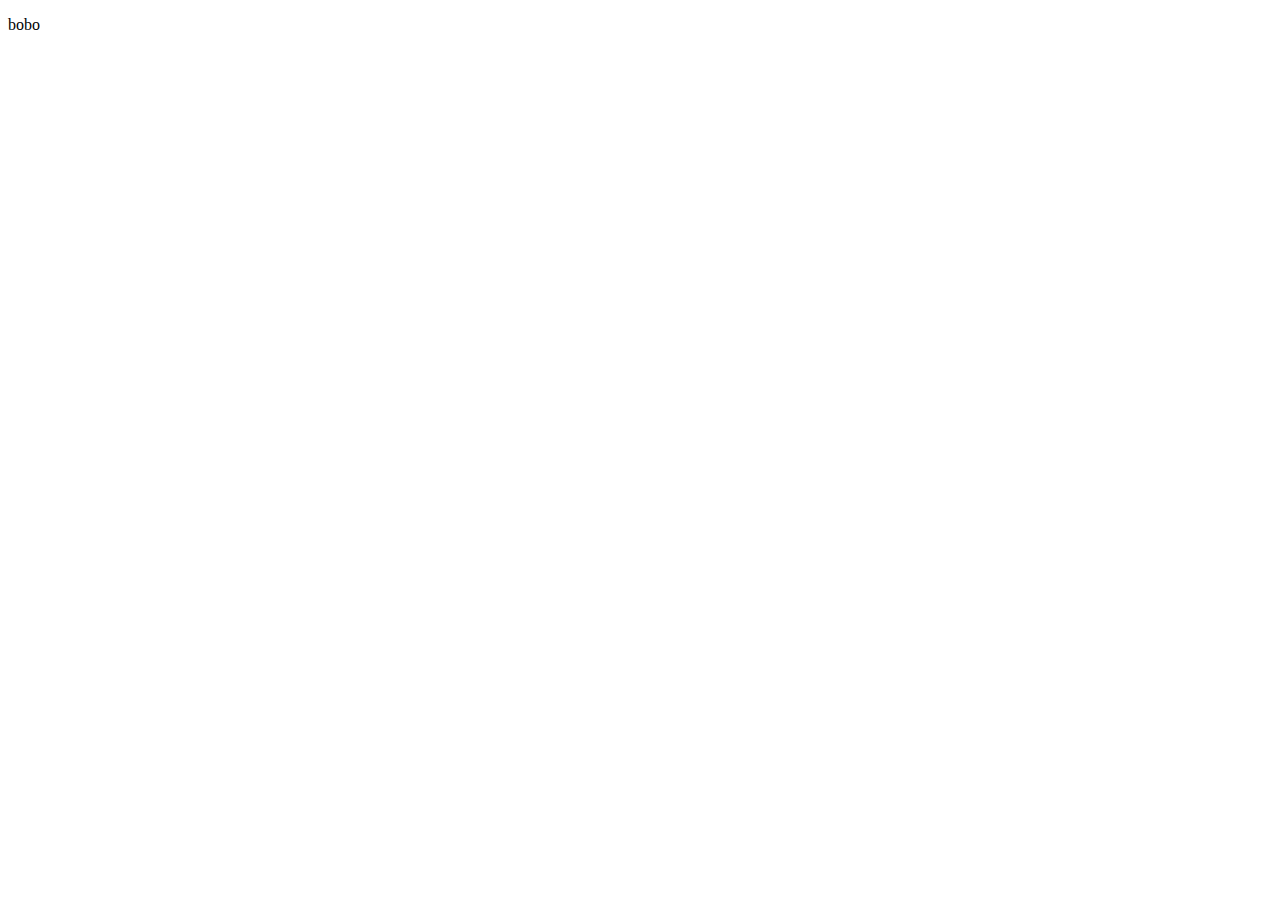
==== txt.html @ 5b3a5c0e "start CSS style" ====
<!DOCTYPE html>
<html lang="en">
<head>
    <meta charset="UTF-8">
    <meta name="viewport" content="width=device-width, initial-scale=1.0">
    <title>Document</title>
</head>
<body>
    <p>bobo</p>
</body>
</html>
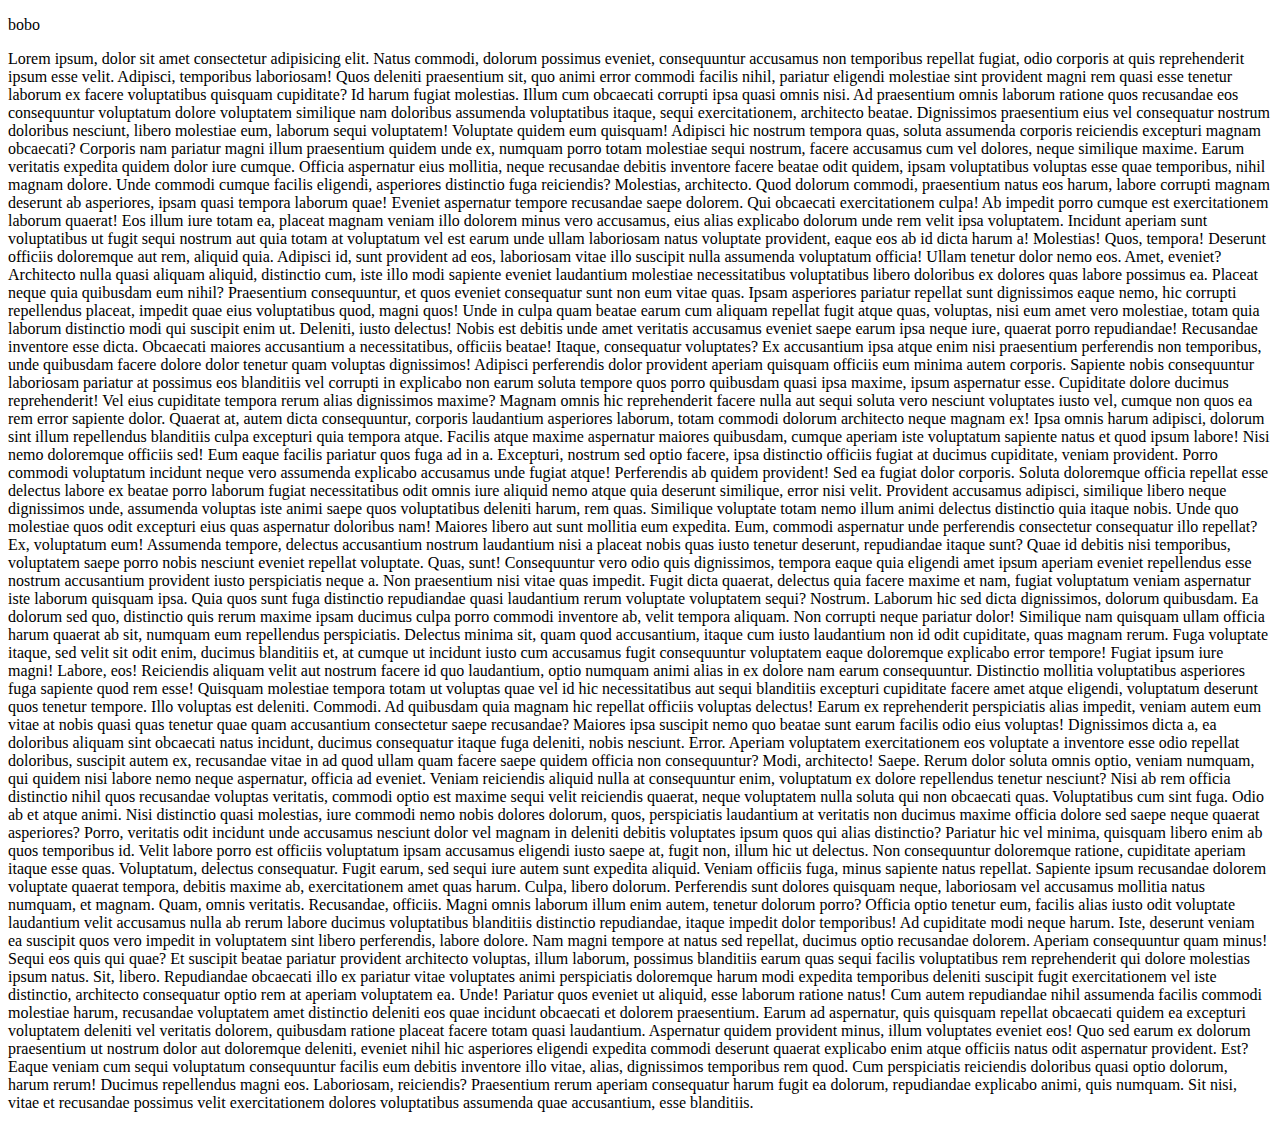
==== commit e72fe0e5: "added content" ====
--- a/txt.html
+++ b/txt.html
@@ -7,5 +7,55 @@
 </head>
 <body>
     <p>bobo</p>
+    <p>Lorem ipsum, dolor sit amet consectetur adipisicing elit. Natus commodi, dolorum possimus eveniet, consequuntur accusamus non temporibus repellat fugiat, odio corporis at quis reprehenderit ipsum esse velit. Adipisci, temporibus laboriosam!
+    Quos deleniti praesentium sit, quo animi error commodi facilis nihil, pariatur eligendi molestiae sint provident magni rem quasi esse tenetur laborum ex facere voluptatibus quisquam cupiditate? Id harum fugiat molestias.
+    Illum cum obcaecati corrupti ipsa quasi omnis nisi. Ad praesentium omnis laborum ratione quos recusandae eos consequuntur voluptatum dolore voluptatem similique nam doloribus assumenda voluptatibus itaque, sequi exercitationem, architecto beatae.
+    Dignissimos praesentium eius vel consequatur nostrum doloribus nesciunt, libero molestiae eum, laborum sequi voluptatem! Voluptate quidem eum quisquam! Adipisci hic nostrum tempora quas, soluta assumenda corporis reiciendis excepturi magnam obcaecati?
+    Corporis nam pariatur magni illum praesentium quidem unde ex, numquam porro totam molestiae sequi nostrum, facere accusamus cum vel dolores, neque similique maxime. Earum veritatis expedita quidem dolor iure cumque.
+    Officia aspernatur eius mollitia, neque recusandae debitis inventore facere beatae odit quidem, ipsam voluptatibus voluptas esse quae temporibus, nihil magnam dolore. Unde commodi cumque facilis eligendi, asperiores distinctio fuga reiciendis?
+    Molestias, architecto. Quod dolorum commodi, praesentium natus eos harum, labore corrupti magnam deserunt ab asperiores, ipsam quasi tempora laborum quae! Eveniet aspernatur tempore recusandae saepe dolorem. Qui obcaecati exercitationem culpa!
+    Ab impedit porro cumque est exercitationem laborum quaerat! Eos illum iure totam ea, placeat magnam veniam illo dolorem minus vero accusamus, eius alias explicabo dolorum unde rem velit ipsa voluptatem.
+    Incidunt aperiam sunt voluptatibus ut fugit sequi nostrum aut quia totam at voluptatum vel est earum unde ullam laboriosam natus voluptate provident, eaque eos ab id dicta harum a! Molestias!
+    Quos, tempora! Deserunt officiis doloremque aut rem, aliquid quia. Adipisci id, sunt provident ad eos, laboriosam vitae illo suscipit nulla assumenda voluptatum officia! Ullam tenetur dolor nemo eos. Amet, eveniet?
+    Architecto nulla quasi aliquam aliquid, distinctio cum, iste illo modi sapiente eveniet laudantium molestiae necessitatibus voluptatibus libero doloribus ex dolores quas labore possimus ea. Placeat neque quia quibusdam eum nihil?
+    Praesentium consequuntur, et quos eveniet consequatur sunt non eum vitae quas. Ipsam asperiores pariatur repellat sunt dignissimos eaque nemo, hic corrupti repellendus placeat, impedit quae eius voluptatibus quod, magni quos!
+    Unde in culpa quam beatae earum cum aliquam repellat fugit atque quas, voluptas, nisi eum amet vero molestiae, totam quia laborum distinctio modi qui suscipit enim ut. Deleniti, iusto delectus!
+    Nobis est debitis unde amet veritatis accusamus eveniet saepe earum ipsa neque iure, quaerat porro repudiandae! Recusandae inventore esse dicta. Obcaecati maiores accusantium a necessitatibus, officiis beatae! Itaque, consequatur voluptates?
+    Ex accusantium ipsa atque enim nisi praesentium perferendis non temporibus, unde quibusdam facere dolore dolor tenetur quam voluptas dignissimos! Adipisci perferendis dolor provident aperiam quisquam officiis eum minima autem corporis.
+    Sapiente nobis consequuntur laboriosam pariatur at possimus eos blanditiis vel corrupti in explicabo non earum soluta tempore quos porro quibusdam quasi ipsa maxime, ipsum aspernatur esse. Cupiditate dolore ducimus reprehenderit!
+    Vel eius cupiditate tempora rerum alias dignissimos maxime? Magnam omnis hic reprehenderit facere nulla aut sequi soluta vero nesciunt voluptates iusto vel, cumque non quos ea rem error sapiente dolor.
+    Quaerat at, autem dicta consequuntur, corporis laudantium asperiores laborum, totam commodi dolorum architecto neque magnam ex! Ipsa omnis harum adipisci, dolorum sint illum repellendus blanditiis culpa excepturi quia tempora atque.
+    Facilis atque maxime aspernatur maiores quibusdam, cumque aperiam iste voluptatum sapiente natus et quod ipsum labore! Nisi nemo doloremque officiis sed! Eum eaque facilis pariatur quos fuga ad in a.
+    Excepturi, nostrum sed optio facere, ipsa distinctio officiis fugiat at ducimus cupiditate, veniam provident. Porro commodi voluptatum incidunt neque vero assumenda explicabo accusamus unde fugiat atque! Perferendis ab quidem provident!
+    Sed ea fugiat dolor corporis. Soluta doloremque officia repellat esse delectus labore ex beatae porro laborum fugiat necessitatibus odit omnis iure aliquid nemo atque quia deserunt similique, error nisi velit.
+    Provident accusamus adipisci, similique libero neque dignissimos unde, assumenda voluptas iste animi saepe quos voluptatibus deleniti harum, rem quas. Similique voluptate totam nemo illum animi delectus distinctio quia itaque nobis.
+    Unde quo molestiae quos odit excepturi eius quas aspernatur doloribus nam! Maiores libero aut sunt mollitia eum expedita. Eum, commodi aspernatur unde perferendis consectetur consequatur illo repellat? Ex, voluptatum eum!
+    Assumenda tempore, delectus accusantium nostrum laudantium nisi a placeat nobis quas iusto tenetur deserunt, repudiandae itaque sunt? Quae id debitis nisi temporibus, voluptatem saepe porro nobis nesciunt eveniet repellat voluptate.
+    Quas, sunt! Consequuntur vero odio quis dignissimos, tempora eaque quia eligendi amet ipsum aperiam eveniet repellendus esse nostrum accusantium provident iusto perspiciatis neque a. Non praesentium nisi vitae quas impedit.
+    Fugit dicta quaerat, delectus quia facere maxime et nam, fugiat voluptatum veniam aspernatur iste laborum quisquam ipsa. Quia quos sunt fuga distinctio repudiandae quasi laudantium rerum voluptate voluptatem sequi? Nostrum.
+    Laborum hic sed dicta dignissimos, dolorum quibusdam. Ea dolorum sed quo, distinctio quis rerum maxime ipsam ducimus culpa porro commodi inventore ab, velit tempora aliquam. Non corrupti neque pariatur dolor!
+    Similique nam quisquam ullam officia harum quaerat ab sit, numquam eum repellendus perspiciatis. Delectus minima sit, quam quod accusantium, itaque cum iusto laudantium non id odit cupiditate, quas magnam rerum.
+    Fuga voluptate itaque, sed velit sit odit enim, ducimus blanditiis et, at cumque ut incidunt iusto cum accusamus fugit consequuntur voluptatem eaque doloremque explicabo error tempore! Fugiat ipsum iure magni!
+    Labore, eos! Reiciendis aliquam velit aut nostrum facere id quo laudantium, optio numquam animi alias in ex dolore nam earum consequuntur. Distinctio mollitia voluptatibus asperiores fuga sapiente quod rem esse!
+    Quisquam molestiae tempora totam ut voluptas quae vel id hic necessitatibus aut sequi blanditiis excepturi cupiditate facere amet atque eligendi, voluptatum deserunt quos tenetur tempore. Illo voluptas est deleniti. Commodi.
+    Ad quibusdam quia magnam hic repellat officiis voluptas delectus! Earum ex reprehenderit perspiciatis alias impedit, veniam autem eum vitae at nobis quasi quas tenetur quae quam accusantium consectetur saepe recusandae?
+    Maiores ipsa suscipit nemo quo beatae sunt earum facilis odio eius voluptas! Dignissimos dicta a, ea doloribus aliquam sint obcaecati natus incidunt, ducimus consequatur itaque fuga deleniti, nobis nesciunt. Error.
+    Aperiam voluptatem exercitationem eos voluptate a inventore esse odio repellat doloribus, suscipit autem ex, recusandae vitae in ad quod ullam quam facere saepe quidem officia non consequuntur? Modi, architecto! Saepe.
+    Rerum dolor soluta omnis optio, veniam numquam, qui quidem nisi labore nemo neque aspernatur, officia ad eveniet. Veniam reiciendis aliquid nulla at consequuntur enim, voluptatum ex dolore repellendus tenetur nesciunt?
+    Nisi ab rem officia distinctio nihil quos recusandae voluptas veritatis, commodi optio est maxime sequi velit reiciendis quaerat, neque voluptatem nulla soluta qui non obcaecati quas. Voluptatibus cum sint fuga.
+    Odio ab et atque animi. Nisi distinctio quasi molestias, iure commodi nemo nobis dolores dolorum, quos, perspiciatis laudantium at veritatis non ducimus maxime officia dolore sed saepe neque quaerat asperiores?
+    Porro, veritatis odit incidunt unde accusamus nesciunt dolor vel magnam in deleniti debitis voluptates ipsum quos qui alias distinctio? Pariatur hic vel minima, quisquam libero enim ab quos temporibus id.
+    Velit labore porro est officiis voluptatum ipsam accusamus eligendi iusto saepe at, fugit non, illum hic ut delectus. Non consequuntur doloremque ratione, cupiditate aperiam itaque esse quas. Voluptatum, delectus consequatur.
+    Fugit earum, sed sequi iure autem sunt expedita aliquid. Veniam officiis fuga, minus sapiente natus repellat. Sapiente ipsum recusandae dolorem voluptate quaerat tempora, debitis maxime ab, exercitationem amet quas harum.
+    Culpa, libero dolorum. Perferendis sunt dolores quisquam neque, laboriosam vel accusamus mollitia natus numquam, et magnam. Quam, omnis veritatis. Recusandae, officiis. Magni omnis laborum illum enim autem, tenetur dolorum porro?
+    Officia optio tenetur eum, facilis alias iusto odit voluptate laudantium velit accusamus nulla ab rerum labore ducimus voluptatibus blanditiis distinctio repudiandae, itaque impedit dolor temporibus! Ad cupiditate modi neque harum.
+    Iste, deserunt veniam ea suscipit quos vero impedit in voluptatem sint libero perferendis, labore dolore. Nam magni tempore at natus sed repellat, ducimus optio recusandae dolorem. Aperiam consequuntur quam minus!
+    Sequi eos quis qui quae? Et suscipit beatae pariatur provident architecto voluptas, illum laborum, possimus blanditiis earum quas sequi facilis voluptatibus rem reprehenderit qui dolore molestias ipsum natus. Sit, libero.
+    Repudiandae obcaecati illo ex pariatur vitae voluptates animi perspiciatis doloremque harum modi expedita temporibus deleniti suscipit fugit exercitationem vel iste distinctio, architecto consequatur optio rem at aperiam voluptatem ea. Unde!
+    Pariatur quos eveniet ut aliquid, esse laborum ratione natus! Cum autem repudiandae nihil assumenda facilis commodi molestiae harum, recusandae voluptatem amet distinctio deleniti eos quae incidunt obcaecati et dolorem praesentium.
+    Earum ad aspernatur, quis quisquam repellat obcaecati quidem ea excepturi voluptatem deleniti vel veritatis dolorem, quibusdam ratione placeat facere totam quasi laudantium. Aspernatur quidem provident minus, illum voluptates eveniet eos!
+    Quo sed earum ex dolorum praesentium ut nostrum dolor aut doloremque deleniti, eveniet nihil hic asperiores eligendi expedita commodi deserunt quaerat explicabo enim atque officiis natus odit aspernatur provident. Est?
+    Eaque veniam cum sequi voluptatum consequuntur facilis eum debitis inventore illo vitae, alias, dignissimos temporibus rem quod. Cum perspiciatis reiciendis doloribus quasi optio dolorum, harum rerum! Ducimus repellendus magni eos.
+    Laboriosam, reiciendis? Praesentium rerum aperiam consequatur harum fugit ea dolorum, repudiandae explicabo animi, quis numquam. Sit nisi, vitae et recusandae possimus velit exercitationem dolores voluptatibus assumenda quae accusantium, esse blanditiis.</p>
 </body>
 </html>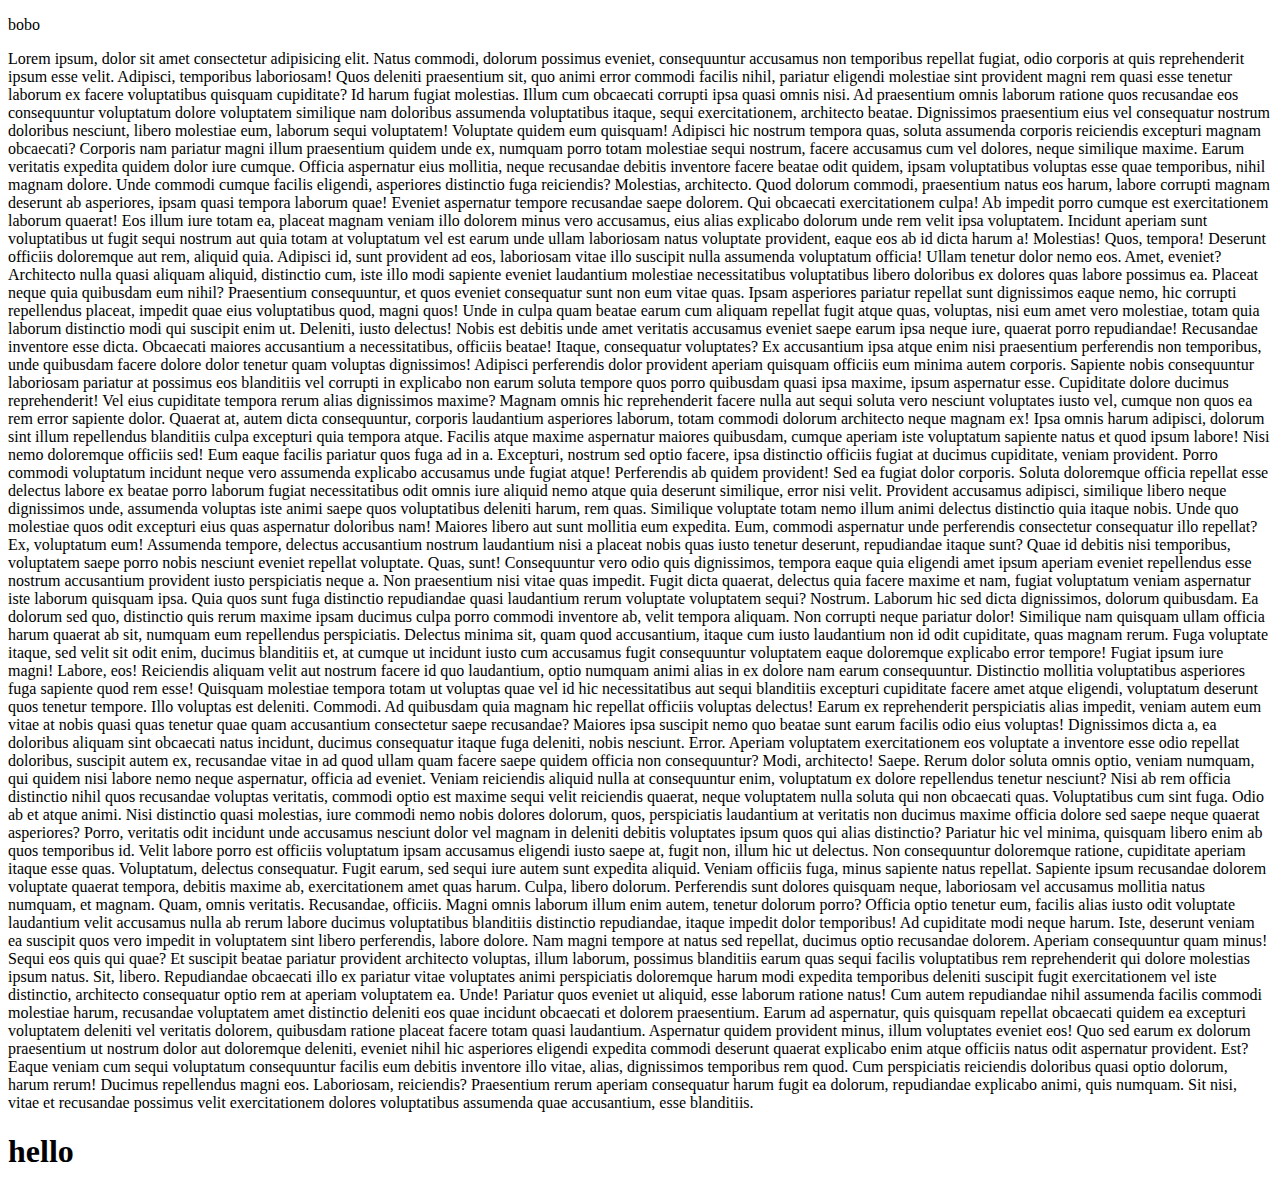
==== commit 4149548f: "added content" ====
--- a/txt.html
+++ b/txt.html
@@ -57,5 +57,6 @@
     Quo sed earum ex dolorum praesentium ut nostrum dolor aut doloremque deleniti, eveniet nihil hic asperiores eligendi expedita commodi deserunt quaerat explicabo enim atque officiis natus odit aspernatur provident. Est?
     Eaque veniam cum sequi voluptatum consequuntur facilis eum debitis inventore illo vitae, alias, dignissimos temporibus rem quod. Cum perspiciatis reiciendis doloribus quasi optio dolorum, harum rerum! Ducimus repellendus magni eos.
     Laboriosam, reiciendis? Praesentium rerum aperiam consequatur harum fugit ea dolorum, repudiandae explicabo animi, quis numquam. Sit nisi, vitae et recusandae possimus velit exercitationem dolores voluptatibus assumenda quae accusantium, esse blanditiis.</p>
+<h1>hello</h1>
 </body>
 </html>